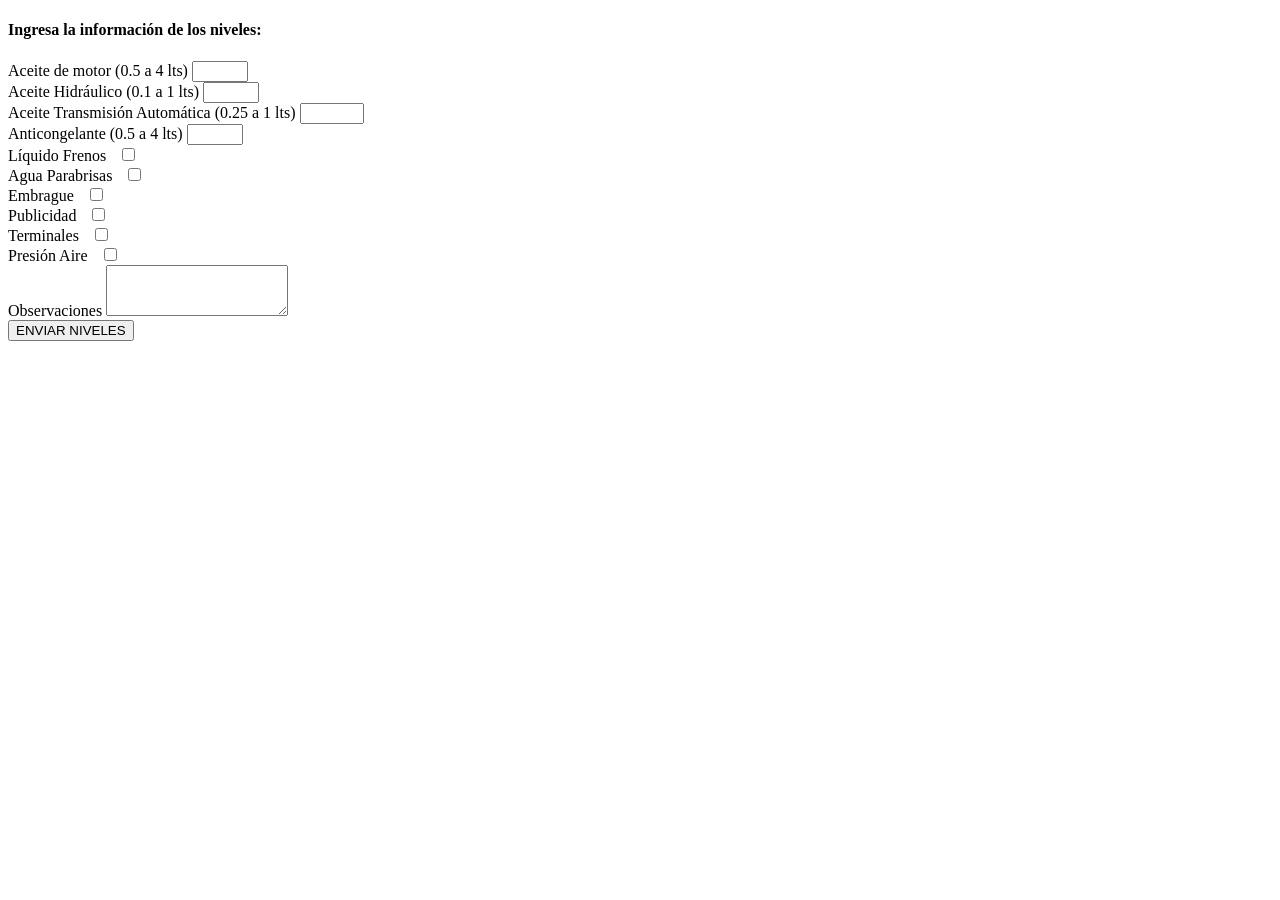
==== tel-pages/SGA/niveles.html @ d3464201 "Se agrega empleados.html para captura de Tiempo Extra" ====
﻿<!DOCTYPE html>
<html>
<head>
    <title></title>
	<meta charset="utf-8" />
    <meta name="viewport" content="width=device-width, initial-scale=1.0, minimum-scale=1.0, maximum-scale=1.0, user-scalable=no" />
    <meta name="format-detection" content="telephone=no" />
    <meta http-equiv="X-UA-Compatible" content="IE=edge" />
    <meta name="MobileOptimized" content="176" />
    <meta name="HandheldFriendly" content="True" />
    <meta name="robots" content="noindex,nofollow" />

    <link rel="stylesheet" href="../Content/bootstrap-4.3.1.min.css" />
    <link rel="stylesheet" href="../Content/font-awesome-4.7.0.min.css" />
	
	<!-- Load the Telegram Library before any other scripts-->
    <script src="https://telegram.org/js/telegram-web-app.js"></script>

    <script src="../Content/js/jquery-3.4.1.min.js"></script>
    <script src="../Content/js/bootstrap-4.3.1.min.js"></script>
</head>
<body >
	<form id="myForm" method="post">
		<section>
			<div class="row">
				<div id="btn_status" class="hint" style="display: none;" class="col-lg-12 col-md-12 col-sm-12">
				</div>
				<div class="col-lg-12 col-md-12 col-sm-12">
					<div class="card card-shadow">
						<div class="card-header">
							<h4>Ingresa la información de los niveles:</h4>
						</div>
						<div class="card-body">
							<div class="form-row">
								<div class="form-group  col-lg-12 col-md-12 col-sm-12">
									<span>Aceite de motor (0.5 a 4 lts)</span>
									<input type="number" id="txtAceitoMotor" name="txtAceitoMotor" min="0.5" max="4.0" step="0.5" class="form-control" onchange="validateRange(this)" required>
								</div>
								<div class="form-group  col-lg-12 col-md-12 col-sm-12">
									<span>Aceite Hidráulico (0.1 a 1 lts)</span>
									<input type="number" id="txtAceiteHidraulico" name="txtAceiteHidraulico" min="0.1" max="1" step="0.1" class="form-control" onchange="validateRange(this)" required>
								</div>
								<div class="form-group  col-lg-12 col-md-12 col-sm-12">
									<span>Aceite Transmisión Automática (0.25 a 1 lts)</span>
									<input type="number" id="txtAceiteTransmisionAut" name="txtAceiteTransmisionAut" min="0.25" max="1" step="0.25" class="form-control" onchange="validateRange(this)" required>
								</div>
								<div class="form-group  col-lg-12 col-md-12 col-sm-12">
									<span>Anticongelante (0.5 a 4 lts)</span>
									<input type="number" id="txtAnticongelante" name="txtAnticongelante" min="0.5" max="4" step="0.5" class="form-control" onchange="validateRange(this)" required>
								</div>
							</div>
							<div class="form-row">
								<div class="form-group col-auto">
									<div class="form-check form-check-inline">
										<span class="form-check-label">Líquido Frenos&nbsp;&nbsp;</span>
										<input type="checkbox" id="chkLiqFrenos" name="chkLiqFrenos" class="form-check-input">
									</div>
								</div>
								<div class="form-group  col-auto">
									<div class="form-check form-check-inline">
										<span class="form-check-label">Agua Parabrisas&nbsp;&nbsp;</span>
										<input type="checkbox" id="chkAguaP" name="chkAguaP" class="form-check-input">
									</div>
								</div>
								<div class="form-group  col-auto">
									<div class="form-check form-check-inline">
										<span class="form-check-label">Embrague&nbsp;&nbsp;</span>
										<input type="checkbox" id="chkEmbrague" name="chkEmbrague" class="form-check-input">
									</div>
								</div>
								<div class="form-group  col-auto">
									<div class="form-check form-check-inline">
										<span class="form-check-label">Publicidad&nbsp;&nbsp;</span>
										<input type="checkbox" id="chkPublicidadP" name="chkPublicidad" class="form-check-input">
									</div>
								</div>
								<div class="form-group  col-auto">
									<div class="form-check form-check-inline">
										<span class="form-check-label">Terminales&nbsp;&nbsp;</span>
										<input type="checkbox" id="chkTerminales" name="chkTerminales" class="form-check-input">
									</div>
								</div>
								<div class="form-group  col-auto">
									<div class="form-check form-check-inline">
										<span class="form-check-label">Presión Aire&nbsp;&nbsp;</span>
										<input type="checkbox" id="chkPresionAire" name="chkPresionAire" class="form-check-input">
									</div>
								</div>
							</div>
							<div class="form-row">
								<div class="form-group  col-lg-12 col-md-12 col-sm-12">
									<span>Observaciones</span>
									<textarea id="txtObservaciones" name="txtObservaciones" rows="3"  maxlength="200" class="form-control"></textarea>
								</div>
							</div>
						</div>
						<div class="card-footer ">
						</div>
					</div>
				</div>
				<div class="fixed-bottom">
					<input type="submit" value="ENVIAR NIVELES" class="btn btn-primary btn-lg btn-block" onclick="sendDataToBot()">
				</div>
			</div>
		</section>
	</form>
	
	<script type="application/javascript">
		
		function validateRange(me) {
			//console.log(me.id + ' ' + me.value);
			var value = me.value;
			switch (me.id) {
				case "txtAceitoMotor":
				case "txtAnticongelante":
					if(value == 0 || (value < 0.5 || value > 4))
						me.value = "0";
				break;
				case "txtAceiteHidraulico":
					if(value == 0 || (value < 0.1 || value > 1))
						me.value = "0";
				break;
				case "txtAceiteTransmisionAut":
					if(value == 0 || (value < 0.25 || value > 1))
						me.value = "0";
				break;
			}
		}
		
		function getJsonData() {
			var aceite_motor = $("#txtAceitoMotor").val();
			var aceite_hidraulico = $("#txtAceiteHidraulico").val();
			var aceite_transmision_aut = $("#txtAceiteTransmisionAut").val();
			var anticongelante = $("#txtAnticongelante").val();
			var frenos = $("#chkLiqFrenos").prop('checked');
			var agua_parabrisas = $("#chkAguaP").prop('checked');
			var embrague = $("#chkEmbrague").prop('checked');
			var publicidad = $("#chkPublicidadP").prop('checked');
			var terminales = $("#chkTerminales").prop('checked');
			var presion_aire = $("#chkPresionAire").prop('checked');
			var observaciones = $("#txtObservaciones").val();
			
			var json = { 'aceite_motor': aceite_motor,
						 'aceite_hidraulico': aceite_hidraulico,
						 'aceite_transmision_aut': aceite_transmision_aut,
						 'anticongelante': anticongelante,
						 'frenos': frenos,
						 'agua_parabrisas': agua_parabrisas,
						 'embrague': embrague,
						 'publicidad': publicidad,
						 'terminales': terminales,
						 'presion_aire': presion_aire,
						 'observaciones': observaciones
					   };
			return json;
		}
		
		function sendDataToBot() {
			var form = document.getElementById("myForm");
			if(form.checkValidity() == false)
				return;
			Telegram.WebApp.sendData(JSON.stringify(getJsonData()));
			//Telegram.WebApp.close();
		}
		
		const SgaApp = {
			initData: Telegram.WebApp.initData || '',
			initDataUnsafe: Telegram.WebApp.initDataUnsafe || {},
			//MainButton: Telegram.WebApp.MainButton,

			init(options) {
				//document.body.style.visibility = '';
				Telegram.WebApp.ready();
			},
			close() {
				Telegram.WebApp.close();
			}
		}

		SgaApp.init();
		
	</script>
    
</body>
</html>
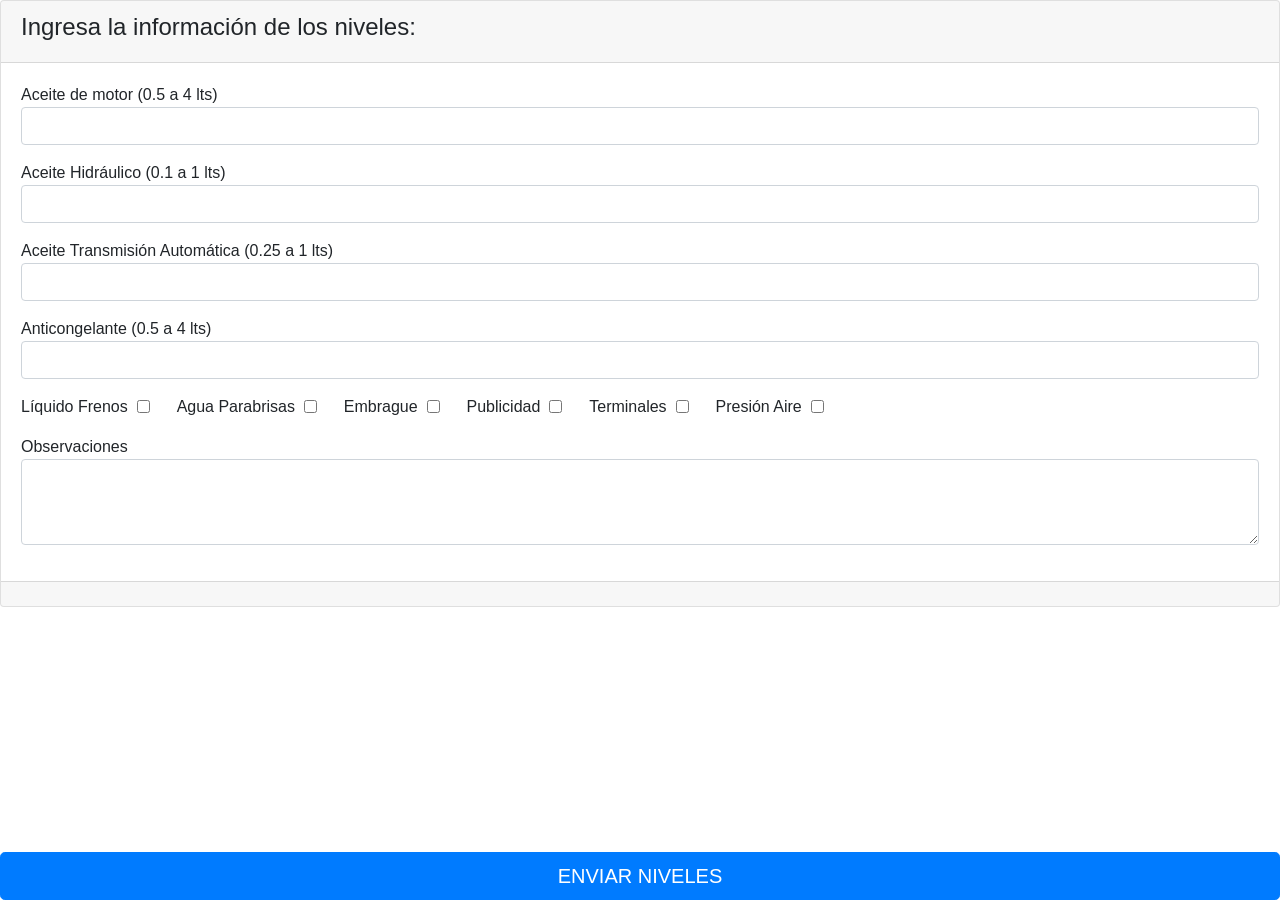
==== commit 9330e149: "" ====
--- a/tel-pages/SGA/niveles.html
+++ b/tel-pages/SGA/niveles.html
@@ -10,14 +10,14 @@
     <meta name="HandheldFriendly" content="True" />
     <meta name="robots" content="noindex,nofollow" />
 
-    <link rel="stylesheet" href="../Content/bootstrap-4.3.1.min.css" />
-    <link rel="stylesheet" href="../Content/font-awesome-4.7.0.min.css" />
+    <link rel="stylesheet" href="../../Content/bootstrap-4.3.1.min.css" />
+    <link rel="stylesheet" href="../../Content/font-awesome-4.7.0.min.css" />
 	
 	<!-- Load the Telegram Library before any other scripts-->
     <script src="https://telegram.org/js/telegram-web-app.js"></script>
 
-    <script src="../Content/js/jquery-3.4.1.min.js"></script>
-    <script src="../Content/js/bootstrap-4.3.1.min.js"></script>
+    <script src="../../Content/js/jquery-3.4.1.min.js"></script>
+    <script src="../../Content/js/bootstrap-4.3.1.min.js"></script>
 </head>
 <body >
 	<form id="myForm" method="post">
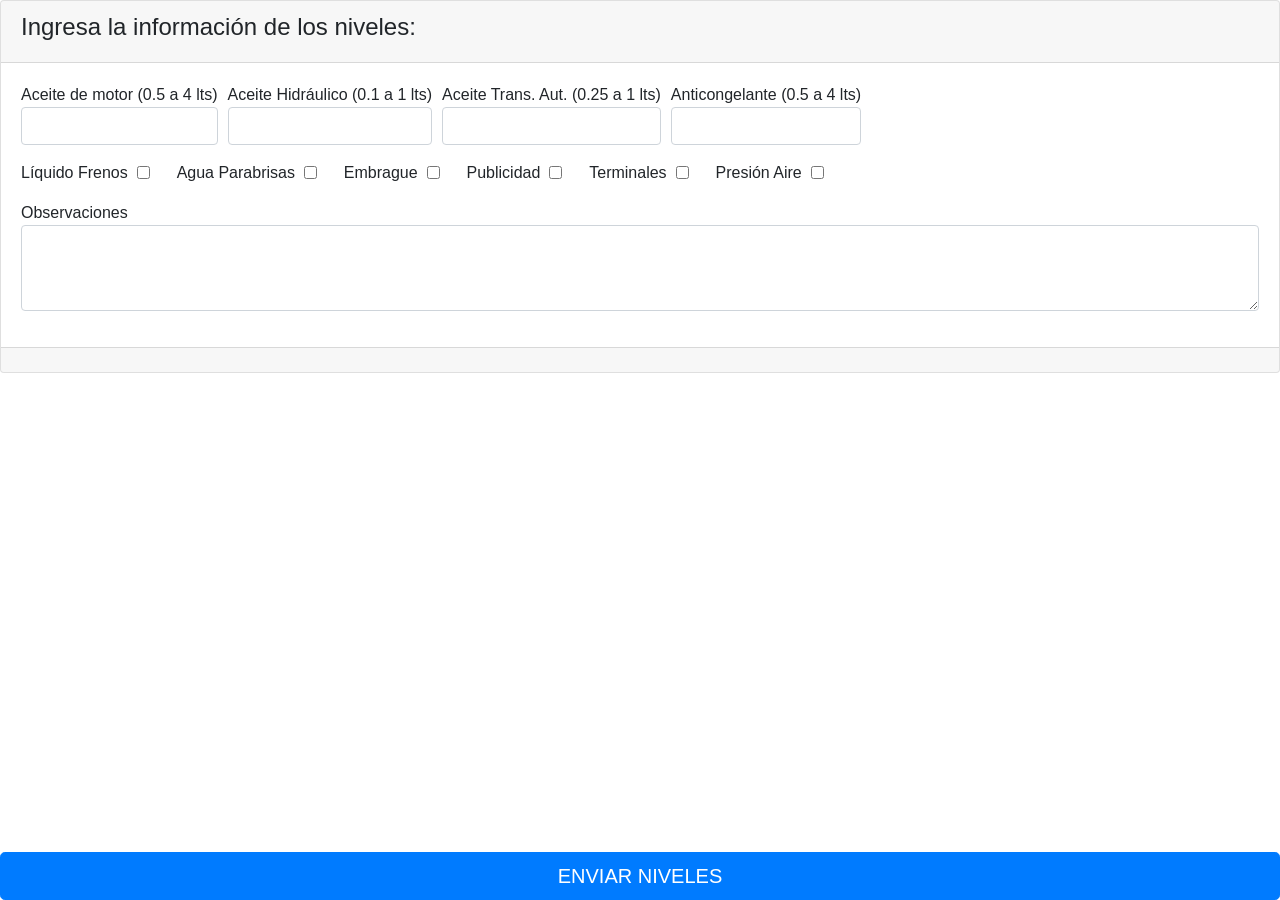
==== commit 18da97c4: "" ====
--- a/tel-pages/SGA/niveles.html
+++ b/tel-pages/SGA/niveles.html
@@ -32,21 +32,21 @@
 						</div>
 						<div class="card-body">
 							<div class="form-row">
-								<div class="form-group  col-lg-12 col-md-12 col-sm-12">
+								<div class="form-group  col-auto">
 									<span>Aceite de motor (0.5 a 4 lts)</span>
-									<input type="number" id="txtAceitoMotor" name="txtAceitoMotor" min="0.5" max="4.0" step="0.5" class="form-control" onchange="validateRange(this)" required>
+									<input type="number" id="txtAceitoMotor" name="txtAceitoMotor" min="0" max="4.0" step="0.5" class="form-control" onchange="validateRange(this)" required>
 								</div>
-								<div class="form-group  col-lg-12 col-md-12 col-sm-12">
+								<div class="form-group  col-auto">
 									<span>Aceite Hidráulico (0.1 a 1 lts)</span>
-									<input type="number" id="txtAceiteHidraulico" name="txtAceiteHidraulico" min="0.1" max="1" step="0.1" class="form-control" onchange="validateRange(this)" required>
+									<input type="number" id="txtAceiteHidraulico" name="txtAceiteHidraulico" min="0" max="1" step="0.1" class="form-control" onchange="validateRange(this)" required>
 								</div>
-								<div class="form-group  col-lg-12 col-md-12 col-sm-12">
-									<span>Aceite Transmisión Automática (0.25 a 1 lts)</span>
-									<input type="number" id="txtAceiteTransmisionAut" name="txtAceiteTransmisionAut" min="0.25" max="1" step="0.25" class="form-control" onchange="validateRange(this)" required>
+								<div class="form-group  col-auto">
+									<span>Aceite Trans. Aut. (0.25 a 1 lts)</span>
+									<input type="number" id="txtAceiteTransmisionAut" name="txtAceiteTransmisionAut" min="0" max="1" step="0.25" class="form-control" onchange="validateRange(this)" required>
 								</div>
-								<div class="form-group  col-lg-12 col-md-12 col-sm-12">
+								<div class="form-group  col-auto">
 									<span>Anticongelante (0.5 a 4 lts)</span>
-									<input type="number" id="txtAnticongelante" name="txtAnticongelante" min="0.5" max="4" step="0.5" class="form-control" onchange="validateRange(this)" required>
+									<input type="number" id="txtAnticongelante" name="txtAnticongelante" min="0" max="4" step="0.5" class="form-control" onchange="validateRange(this)" required>
 								</div>
 							</div>
 							<div class="form-row">
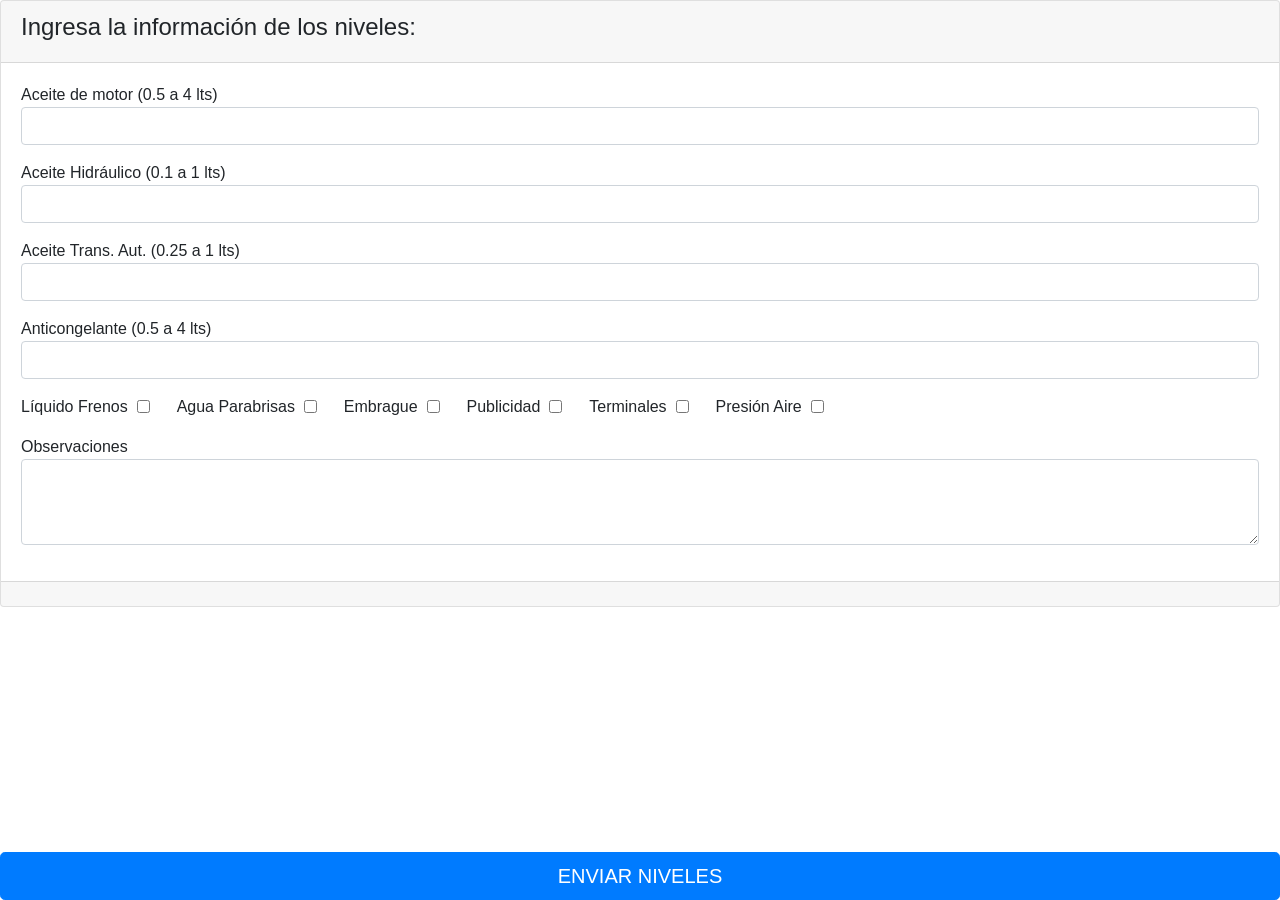
==== commit 4f7aaa00: "" ====
--- a/tel-pages/SGA/niveles.html
+++ b/tel-pages/SGA/niveles.html
@@ -32,19 +32,19 @@
 						</div>
 						<div class="card-body">
 							<div class="form-row">
-								<div class="form-group  col-auto">
+								<div class="form-group  col-lg-12 col-md-12 col-sm-12">
 									<span>Aceite de motor (0.5 a 4 lts)</span>
 									<input type="number" id="txtAceitoMotor" name="txtAceitoMotor" min="0" max="4.0" step="0.5" class="form-control" onchange="validateRange(this)" required>
 								</div>
-								<div class="form-group  col-auto">
+								<div class="form-group  col-lg-12 col-md-12 col-sm-12">
 									<span>Aceite Hidráulico (0.1 a 1 lts)</span>
 									<input type="number" id="txtAceiteHidraulico" name="txtAceiteHidraulico" min="0" max="1" step="0.1" class="form-control" onchange="validateRange(this)" required>
 								</div>
-								<div class="form-group  col-auto">
+								<div class="form-group  col-lg-12 col-md-12 col-sm-12">
 									<span>Aceite Trans. Aut. (0.25 a 1 lts)</span>
 									<input type="number" id="txtAceiteTransmisionAut" name="txtAceiteTransmisionAut" min="0" max="1" step="0.25" class="form-control" onchange="validateRange(this)" required>
 								</div>
-								<div class="form-group  col-auto">
+								<div class="form-group  col-lg-12 col-md-12 col-sm-12">
 									<span>Anticongelante (0.5 a 4 lts)</span>
 									<input type="number" id="txtAnticongelante" name="txtAnticongelante" min="0" max="4" step="0.5" class="form-control" onchange="validateRange(this)" required>
 								</div>
